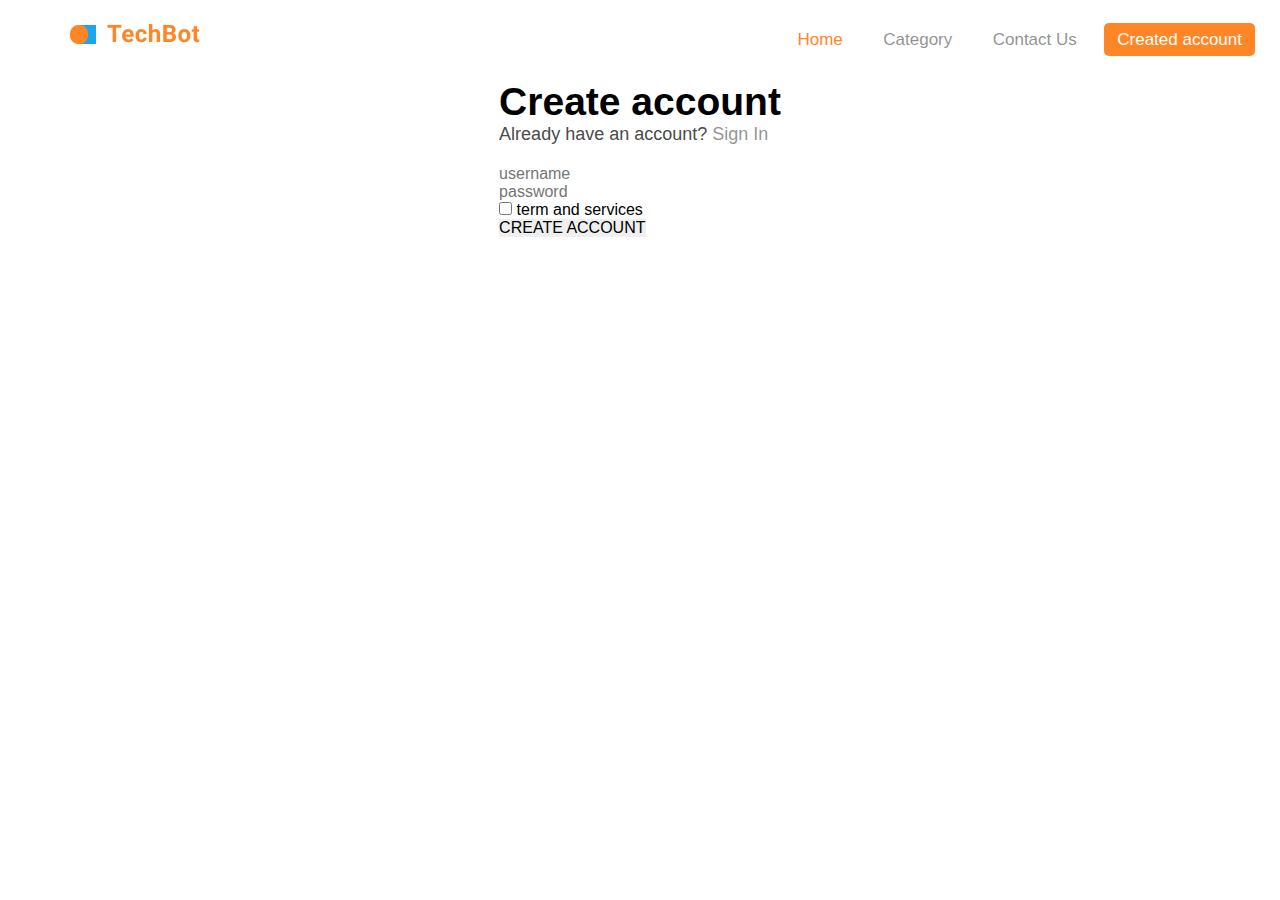
==== signup.html @ 4dd85798 "Complited Home Page" ====
<!DOCTYPE html>
<html lang="en">

<head>
    <meta charset="UTF-8">
    <meta http-equiv="X-UA-Compatible" content="IE=edge">
    <meta name="viewport" content="width=device-width, initial-scale=1.0">
    <link rel="stylesheet" href="style.css">

    <link rel="stylesheet" href="https://cdn.jsdelivr.net/npm/bootstrap@4.6.0/dist/css/bootstrap.min.css"
        integrity="sha384-B0vP5xmATw1+K9KRQjQERJvTumQW0nPEzvF6L/Z6nronJ3oUOFUFpCjEUQouq2+l" crossorigin="anonymous">
    <script src="https://code.jquery.com/jquery-3.5.1.slim.min.js"
        integrity="sha384-DfXdz2htPH0lsSSs5nCTpuj/zy4C+OGpamoFVy38MVBnE+IbbVYUew+OrCXaRkfj" crossorigin="anonymous">
    </script>
    <script src="https://cdn.jsdelivr.net/npm/bootstrap@4.6.0/dist/js/bootstrap.bundle.min.js"
        integrity="sha384-Piv4xVNRyMGpqkS2by6br4gNJ7DXjqk09RmUpJ8jgGtD7zP9yug3goQfGII0yAns" crossorigin="anonymous">
    </script>
    <title>TechBot</title>
</head>

<body class="loginCard">
    <!-- Nav Bar -->
    <nav class="custom">
        <img src="/assets/images/logo.png" class="logo">
        <ul>
            <li><a class="active" href="#">Home</a></li>
            <li><a href="">Category</a></li>
            <li><a href="">Contact Us</a></li>
            <li><a class="ca" href="">Created account</a></li>
        </ul>
    </nav>

    <div class="container align-items-center w-50 mt-5">
            <span style="font-size: 39px; font-weight: bolder;">Create account</span>
            <h1 style="font-size: 18px; color: #4B4B4B; padding-bottom: 20px;">Already have an account?
                <a href="" style="color: #FF8626;">Sign In</a>
            </h1>
            <form>
                <div class="mb-3">
                    <input type="text" class="form-control" id="exampleInputUsername" placeholder="username">
                </div>
                <div class="mb-3">
                    <input type="password" class="form-control" id="exampleInputPassword1" placeholder="password">
                </div>
                <div class="mb-3 form-check">
                    <input type="checkbox" class="form-check-input" id="exampleCheck1">
                    <label class="form-check-label" for="exampleCheck1">term and services</label>
                </div>
                <button type="submit" class="btn btn-primary">CREATE ACCOUNT</button>
            </form>
    </div>
</body>
---- style.css ----
:root {
    --backgroundColor : #FFFFFF;
    --primaryColor : #FF8626;
    --accentColor : #1dbf7344;
    --textColor : #000000;
    --textSecondary : #525252a2;
    --footerColor : #262626;
}


* {
    vertical-align: baseline;
    font-weight: inherit;
    font-family: inherit;
    font-style: inherit;
    font-size: 100%;
    border: 0 none;
    outline: 0;
    padding: 0;
    margin: 0;
    text-decoration: none;
    list-style: none;
    box-sizing: border-box;
}

body { font-family:Arial, Helvetica, sans-serif }

a {
    text-decoration: none !important;
    color: var(--textSecondary) !important  ;
}





.btnCustomPrimary a {
    margin-right: 10px;
    background-color: var(--primaryColor);
    color: var(--backgroundColor) !important;
    padding: 10px;
    border-radius: 5px;
}

.btnCustomSecondary a {
    background-color: var(--backgroundColor);
    color: var(--primaryColor);
}

.costumContainer {
    background-color: var(--accentColor);
    width: 100%;
    margin-top: 30px;
    padding-left: 150px;
    padding-right: 150px;
    padding-top: 50px;
    padding-bottom: 50px;
}

.title h1{
    font-weight: bold;
    font-size: 60px;
    margin-bottom: 30px;
}

.subtitle {
    margin-bottom: 130px;
    color: var(--textSecondary);

}


/* product card */
.cardProduct {
    background-color: var(--backgroundColor);
    width: 200px;
    height: 230px;
    border-radius: 20px;
    padding: 10px;
}

.cardItem {
    background-color: #FFEDDF;
    border-radius: 20px;
    padding: 10px;
    margin-bottom: 10px;
}

.cardItem img{
    width: 100%;
    border-radius: 20px;
}

.cardProduct h1 {
    font-size: 20px;
    font-weight: bold;
}

.cardProduct h2 {
    font-size: 15px;
    color: var(--textSecondary);
}

.cardProduct .btnCustomPrimary {
    padding-left: 120px;
}


.makeDeal li{
    margin-bottom: 40px;
    font-weight: bold;
}

.makeDeal span {
    margin-right: 20px;
}

/* Footer */
.containerFooter {
    margin-top: 8rem;
    background-color: var(--footerColor);
    width: 100%;
    padding-top: 50px;
    padding-left: 50px;
    padding-right: 50px;
    padding-bottom: 20px;
}

.containerFooter a {
    color: white !important;
}

.containerFooter h1 {
    margin-top: 30px;
    color: white;
    font-size: 70px;
    font-weight: bold;
}

.containerFooter li {
    margin-top: 30px;
    color: white;
}

.containerFooter h5 {
    margin-bottom: 0px;
    text-align: center;
    font-size: 15px;
    color: white;
}

.containerFooter .isHeader {
    color: var(--primaryColor);
}


/* Login */
.loginCard {
    justify-items: center;
    justify-content: center;
    align-items: center;
}

/* Navbar */
    nav.custom{ 
        background: var(--backgroundColor); 
        height: 80px; 
        width: 100%; 
    }
        img.logo{ 
            margin-left: 70px;
            margin-top: 20px;
        }
        nav.custom ul{ 
            float: right; 
            margin-right:20px; 
        }
            nav.custom ul li{ 
                display: inline-block; 
                line-height:80px;
                margin: 0 5px; 
            }
                nav.custom ul li a{
                    color: var(--textColor);
                    font-size: 17px;
                    padding: 7px 13px;
                    border-radius: 5px;
                }
                    nav.custom a.active,a:hover{
                        color: var(--primaryColor) !important;
                        transition: .5s;
                    }

                    nav.custom ul li a.ca {
                        color: white !important;
                        background-color: var(--primaryColor);
                        border-radius: 10;
                    }
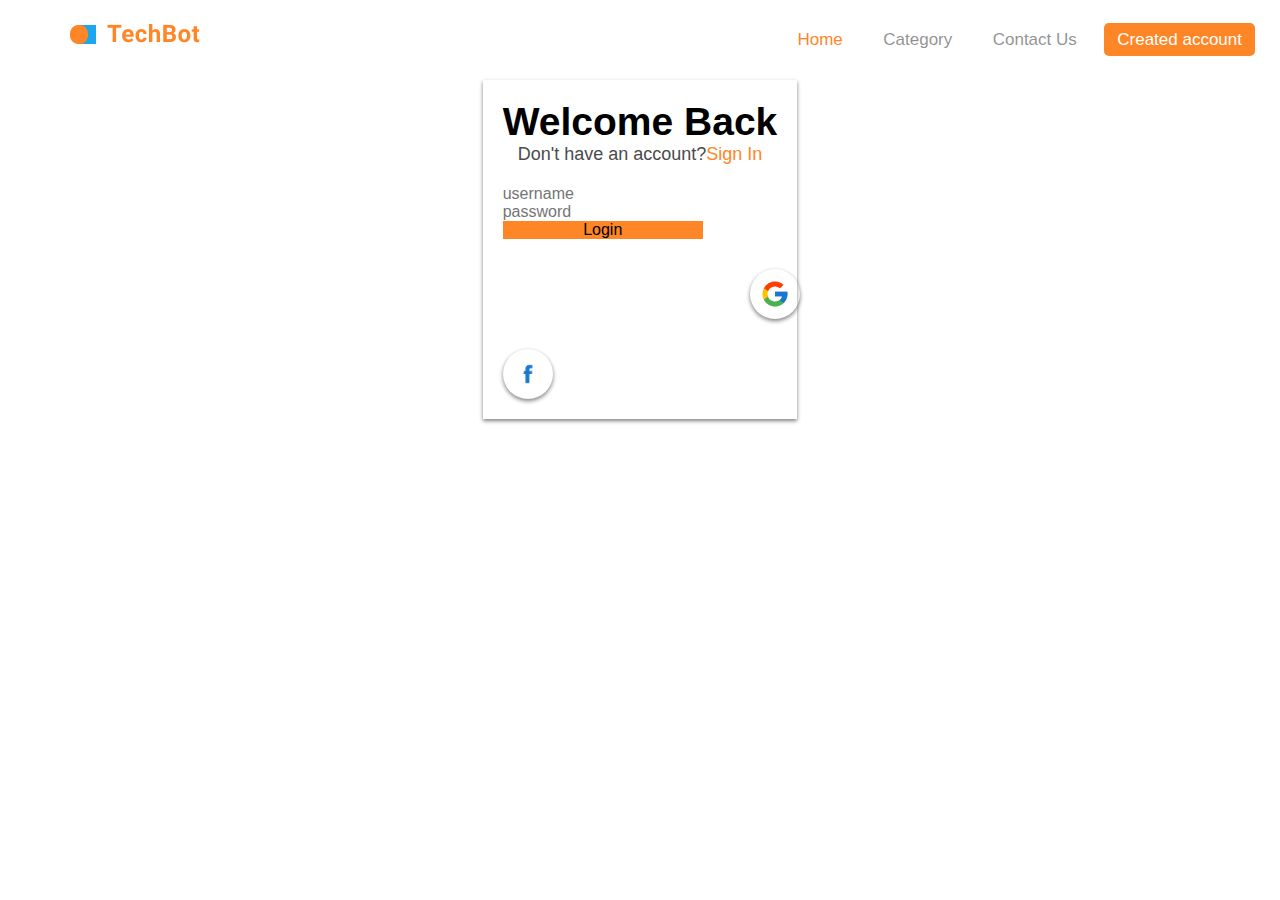
==== commit 8e00e987: "Completed SignUp and SignIn" ====
--- a/signup.html
+++ b/signup.html
@@ -30,10 +30,10 @@
         </ul>
     </nav>
 
-    <div class="container align-items-center w-50 mt-5">
-            <span style="font-size: 39px; font-weight: bolder;">Create account</span>
-            <h1 style="font-size: 18px; color: #4B4B4B; padding-bottom: 20px;">Already have an account?
-                <a href="" style="color: #FF8626;">Sign In</a>
+    <div class="container align-items-center w-50 mt-5" style="box-shadow: 0px 2px 4px 0px grey; padding: 20px;">
+            <span style="font-size: 39px; font-weight: bolder; display: flex; justify-content: center;">Welcome Back</span>
+            <h1 style="font-size: 18px; color: #4B4B4B; padding-bottom: 20px; display: flex; justify-content: center;">Don't have an account?
+                <a href="" style="color: #FF8626 !important;">Sign In</a>
             </h1>
             <form>
                 <div class="mb-3">
@@ -42,11 +42,19 @@
                 <div class="mb-3">
                     <input type="password" class="form-control" id="exampleInputPassword1" placeholder="password">
                 </div>
-                <div class="mb-3 form-check">
-                    <input type="checkbox" class="form-check-input" id="exampleCheck1">
-                    <label class="form-check-label" for="exampleCheck1">term and services</label>
+                <button type="submit" class="btn btn-primary" >Login</button>
+            </form>
+            <div class="row">
+                <div class="col-6">
+                    <div class="socialCard" style="margin-left: 90%;">
+                        <img src="/assets/icons/icon-google.png" alt="">
+                    </div>
                 </div>
-                <button type="submit" class="btn btn-primary">CREATE ACCOUNT</button>
-            </form>
+                <div class="col-6">
+                    <div class="socialCard ">
+                        <img src="/assets/icons/icon-facebook.png" alt="">
+                    </div>
+                </div>
+            </div>
     </div>
 </body>--- a/style.css
+++ b/style.css
@@ -31,7 +31,11 @@
 }
 
 
-
+.btn-primary {
+    background-color: var(--primaryColor) !important;
+    border: none !important;
+    width: 200px;
+}
 
 
 .btnCustomPrimary a {
@@ -159,6 +163,23 @@
     justify-items: center;
     justify-content: center;
     align-items: center;
+    
+}
+
+/* Social lite */
+.socialCard{
+    margin-top: 30px;
+    display: flex;
+    width: 50px;
+    height: 50px;
+    align-items: center;
+    justify-content: center;
+    /* background-color: rgb(187, 169, 169); */
+    box-shadow: 0px 2px 4px 0px grey;
+    border-radius: 50%;
+}
+.socialCard img{
+    width: 30px;
 }
 
 /* Navbar */
